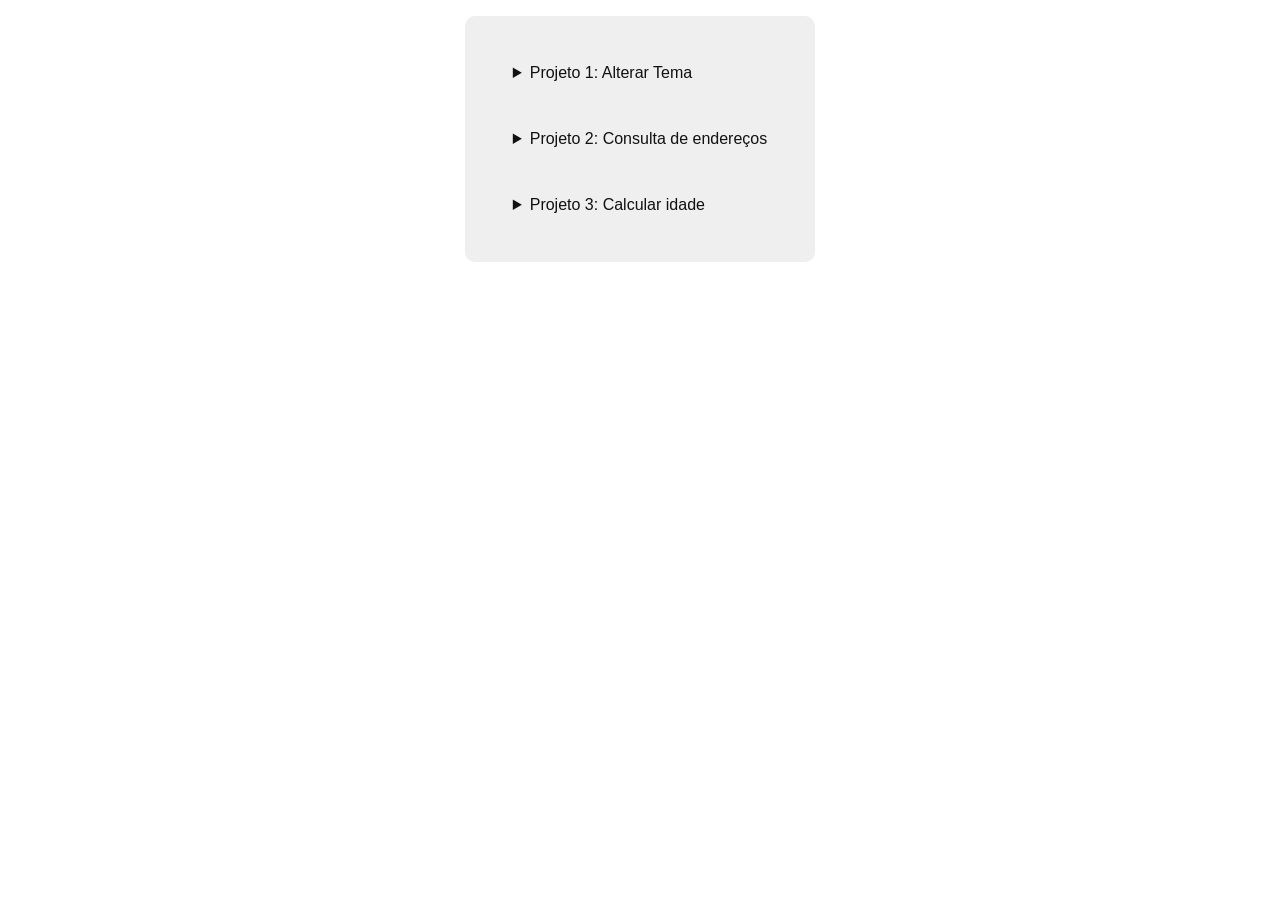
==== index.html @ b59dd4a5 "primeiro commit" ====
<!DOCTYPE html>
<html lang="pt-br">
    <head>
        <meta charset="UTF-8">
        <meta name="viewport" content="width=device-width, initial-scale=1.0">
        <link rel="stylesheet" href="style/style.css">
        <title>Projetos</title>
    </head>

    <body>
        <div class="container">
            <div class="card">
                <details>
                    <summary>Projeto 1: Alterar Tema</summary>
                    <div class="detalhes">
                        Alterne entre os temas claro e escuro:
                        <div class="toggle"></div>
                    </div>
                </details>

                <details>
                    <summary>Projeto 2: Consulta de endereços</summary>
                    <div class="detalhes">
                        Conheça informações de um cep através da Api Viacep.
                        <a href="pages/cep.html">Acesse</a>
                    </div>
                </details>

                <details>
                    <summary>Projeto 3: Calcular idade</summary>
                    <div class="detalhes">
                        Calcule a idade a partir de uma data de nascimento.
                        <a href="pages/idade.html">Acesse</a>
                    </div>
                </details>
            </div>
        </div>

        <script src="script/dark-mode.js"></script>
    </body>
</html>
---- style/style.css ----
:root {
    --first-color: #fff;
    --second-color: #efefef;
    --third-color: #d9d9d9;
    --font-color: #111111;
}

.dark {
    --first-color: #111111;
    --second-color: #2a291f;
    --third-color: #1e262b;
    --font-color: #fff;
}

.light {
    --first-color: #fff;
    --second-color: #efefef;
    --third-color: #d9d9d9;
    --font-color: #111111;
}

* {
    padding: 0;
    margin: 0;
    font-family: Arial, Helvetica, sans-serif;
    transition: all 0.3s ease-in-out;
}

body {
    background: var(--first-color);
    color: var(--font-color);
}

a {
    text-decoration: none;
    color: var(--font-color);
    margin: .5rem;
}

.container {
    display: flex;
    flex-direction: column;
    align-items: center;
}

.tema {
    display: flex;
    align-items: center;
}

.card {
    background: var(--second-color);
    padding: 1rem;
    margin: 1rem;
    border-radius: 10px;
}

details {
    padding: .5rem;
    margin: 1rem;
}

summary {
    margin: .5rem;
}

.detalhes {
    display: flex;
    background: var(--third-color);
    padding: 1rem;
    border-radius: 10px;
    align-items: center;
}

form {
    margin: .5rem;
}

.resposta {
    display: flex;
    flex-direction: column;
    margin: .5rem;
}

.erro, #idade {
    margin-top: 1rem; 
}

input {
    background: transparent;
    color: var(--font-color);
    border: none;
}

input:focus {
    outline: none;
}

input[type="button"] {
    cursor: pointer;
}

.dark input[type="date"] {
    color-scheme: dark;
    transition: all 0.3s ease-in-out;
}

#cep, #birthday {
    border-bottom: 1px solid;
}

.toggle {
    background: var(--first-color);
    position: relative;
    width: 20px;
    height: 10px;
    padding: 5px;
    margin: .5rem;
    border-radius: 15px;
    cursor: pointer;
}

.toggle::before {
    background-color: #add8e6;
    content: "";
    position: absolute;
    width: 10px;
    height: 10px;
    border-radius: 15px;
    top: 50%;
    transform: translateY(-50%);
    transition: all 0.3 ease-in-out;
}

.active::before {
    left: calc(100% - 15px);
    background-color: #add8e6;
}

#load {
    display: none;
    width: 50px;
    height: 50px;
    border: 6px solid #e5e5e5;
    border-top-color: #51d4db;
    border-radius: 50%;
    animation: is-rotating 1s infinite;
}

@keyframes is-rotating {
    to {
        transform: rotate(1turn);
    }
}
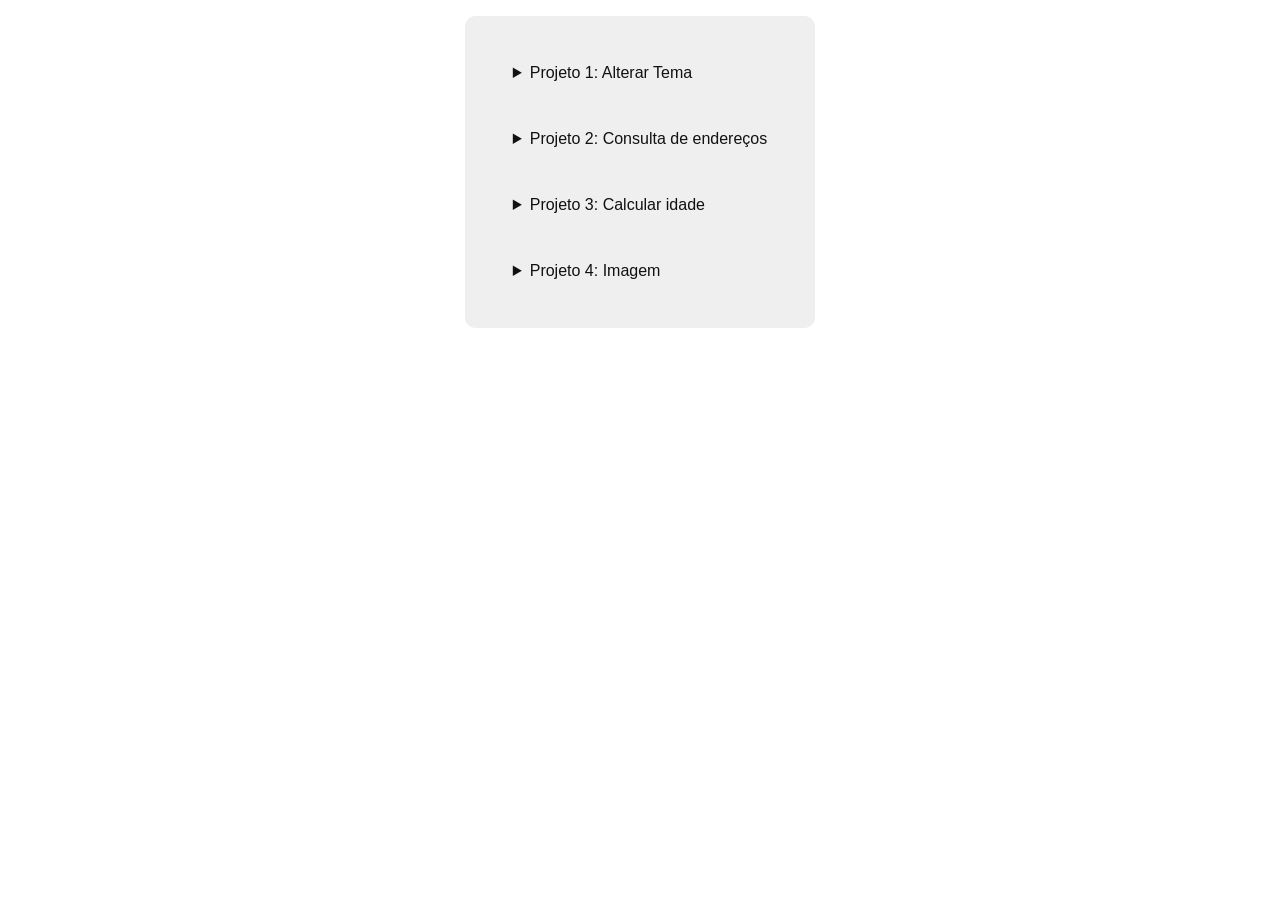
==== commit 7f31ab16: "imagens" ====
--- a/index.html
+++ b/index.html
@@ -3,6 +3,7 @@
     <head>
         <meta charset="UTF-8">
         <meta name="viewport" content="width=device-width, initial-scale=1.0">
+        <link rel="stylesheet" href="https://cdnjs.cloudflare.com/ajax/libs/font-awesome/4.7.0/css/font-awesome.min.css">
         <link rel="stylesheet" href="style/style.css">
         <title>Projetos</title>
     </head>
@@ -13,7 +14,7 @@
                 <details>
                     <summary>Projeto 1: Alterar Tema</summary>
                     <div class="detalhes">
-                        Alterne entre os temas claro e escuro:
+                        <p>Alterne entre os temas claro e escuro: </p>
                         <div class="toggle"></div>
                     </div>
                 </details>
@@ -21,21 +22,113 @@
                 <details>
                     <summary>Projeto 2: Consulta de endereços</summary>
                     <div class="detalhes">
-                        Conheça informações de um cep através da Api Viacep.
-                        <a href="pages/cep.html">Acesse</a>
+                        <p>Conheça informações de um cep através da Api Viacep.</p>
+                        <button class="openCep" onclick="showDialog(dialogCep, this)">Veja</button>
+
+                        <dialog id="dialogCep">
+                            <button class="close" onclick="showDialog(dialogCep, this)"><i class="fa fa-close"></i></button>
+
+                            <form>
+                                <label for="cep">
+                                    CEP
+                                    <input type="text" id="cep" oninput="cepFormat(this)">
+                                </label>
+
+                                <input type="button" onclick="apiCep()" value="Consultar">
+                            </form>
+
+                            <div id="load"></div>
+
+                            <div class="resposta">
+                                <label for="logradouro">
+                                    Endereço:
+                                    <input type="text" id="logradouro" readonly>
+                                </label>
+
+                                <br/>
+
+                                <label for="complemento">
+                                    Complemento:
+                                    <input type="text" id="complemento" readonly>
+                                </label>
+
+                                <br/>
+
+                                <label for="bairro">
+                                    Bairro: 
+                                    <input type="text" id="bairro" readonly>
+                                </label>
+
+                                <br/>
+
+                                <label for="localidade">
+                                    Cidade:
+                                    <input type="text" id="localidade" readonly>
+                                </label>
+
+                                <br/>
+
+                                <label for="estado">
+                                    Estado:
+                                    <input type="text" id="estado">
+                                </label>
+                            </div>
+
+                            <div class="erro"></div>
+                        </dialog>
                     </div>
                 </details>
 
                 <details>
                     <summary>Projeto 3: Calcular idade</summary>
                     <div class="detalhes">
-                        Calcule a idade a partir de uma data de nascimento.
-                        <a href="pages/idade.html">Acesse</a>
+                        <label for="birthday">Calcule sua idade:
+                            <input type="date" id="birthday" onchange="calcularIdade(value)" />
+                        </label>
+
+                        <div id="idade"></div>
+
+                        <div class="erroIdade"></div>
+                    </div>
+                </details>
+
+                <details>
+                    <summary>Projeto 4: Imagem</summary>
+                    <div class="detalhes">
+                        <p>Escolha uma imagem.</p>
+                        <button class="openImg" onclick="showDialog(dialogImg, this)">Veja</button>
+
+                        <dialog id="dialogImg">
+                            <button class="close" onclick="showDialog(dialogImg, this)"><i class="fa fa-close"></i></button>
+
+                            <div id="manipule">
+                                <input type="file" accept="image/jpeg, image/png" id="file-img">
+
+                                <div id="icons">
+                                    <i class="fa fa-eye-slash"></i>
+                                    <i class="fa fa-eye"></i>
+                                    <i class="fa fa-search-plus"></i>
+                                    <i class="fa fa-search-minus"></i>
+                                    <i class="fa fa-undo"></i>
+                                </div>
+
+                                <section>
+                                    <div id="img-content"><img src="" id="image-chosen"></div>
+                                    <div id="visibility"></div>
+                                </section>
+                            </div>
+                        </dialog>
                     </div>
                 </details>
             </div>
         </div>
 
         <script src="script/dark-mode.js"></script>
+        <script src="script/idade.js"></script>
+        <script src="script/format.js"></script>
+        <script src="script/connect.js"></script>
+        <script src="script/cep.js"></script>
+        <script src="script/dialog.js"></script>
+        <script src="script/image.js"></script>
     </body>
 </html>
--- a/style/style.css
+++ b/style/style.css
@@ -66,27 +66,88 @@
 
 .detalhes {
     display: flex;
+    flex-direction: column;
     background: var(--third-color);
     padding: 1rem;
     border-radius: 10px;
     align-items: center;
 }
 
+dialog {
+    position: fixed;
+    inset: 0;
+    background: var(--third-color);
+    color: var(--font-color);
+    padding: 10px;
+    margin: auto;
+    border: none;
+    border-radius: 15px;
+}
+
+dialog .close {
+    margin: 10px;
+}
+
+#dialogImg {
+    width: 700px;
+}
+
 form {
     margin: .5rem;
 }
 
+section {
+    display: flex;
+    flex-direction: column;
+    align-items: center;
+    padding: .5rem;
+}
+
+#icons {
+    display: flex;
+}
+
+#icons i {
+    padding: .5rem;
+    cursor: pointer;
+}
+
 .resposta {
     display: flex;
     flex-direction: column;
     margin: .5rem;
 }
 
-.erro, #idade {
-    margin-top: 1rem; 
-}
-
-input {
+#manipule {
+    display: flex;
+    flex-direction: column;
+}
+
+#img-content {
+    display: flex;
+    position: relative;
+    justify-content: center;
+}
+
+#img-content img {
+    width: 70%;
+    padding: 1rem;
+    margin: 1rem;
+    anchor-name: --anchor-img;
+}
+
+#visibility {
+    background-size: cover;
+    background-position: center;
+    position-anchor: --anchor-img;
+    position: absolute;
+    width: anchor-size(width);
+    height: anchor-size(height);
+    top: 165px;
+}
+
+
+input, button {
     background: transparent;
     color: var(--font-color);
     border: none;
@@ -96,7 +157,7 @@
     outline: none;
 }
 
-input[type="button"] {
+input[type="button"], button {
     cursor: pointer;
 }
 
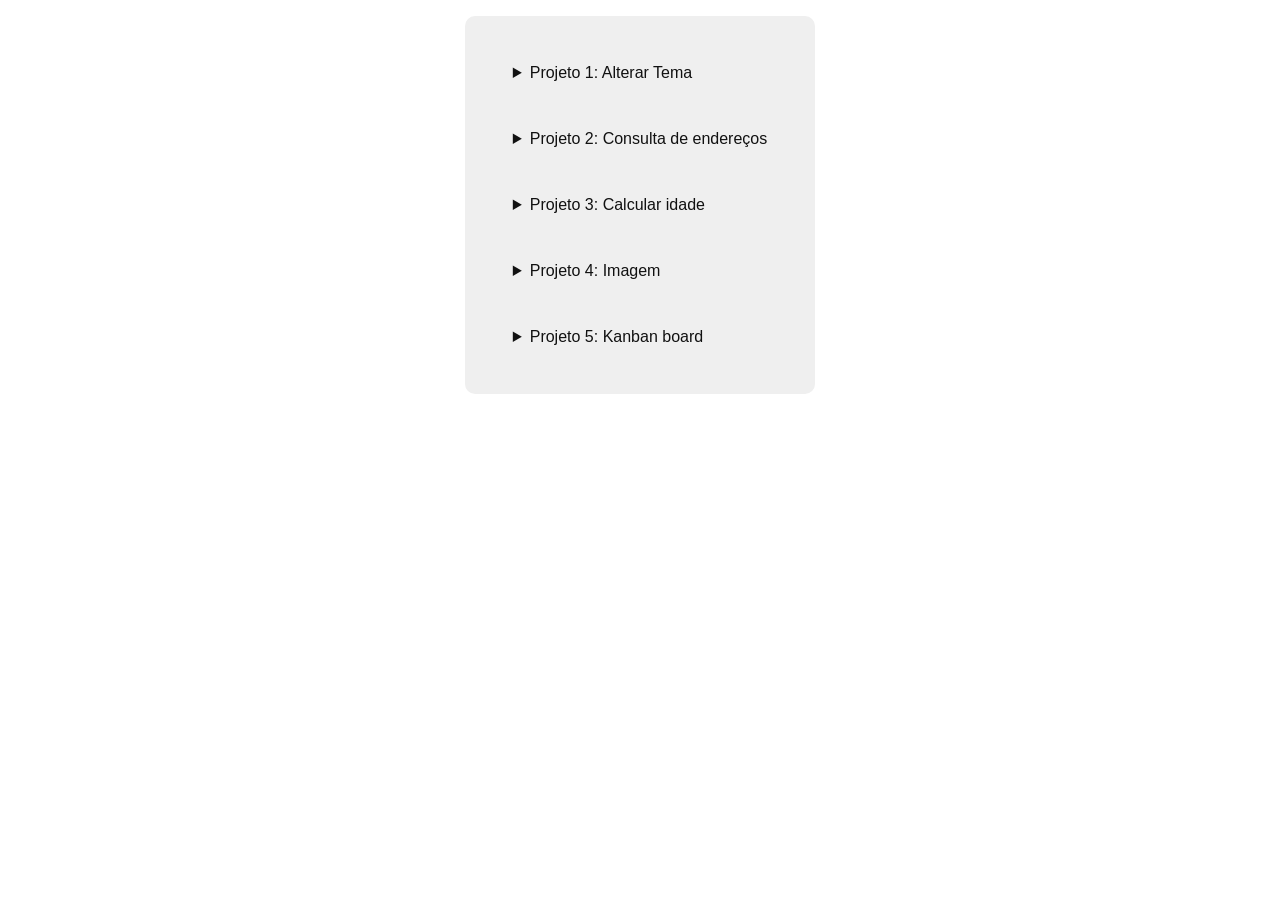
==== commit 5f81b0bf: "kanban" ====
--- a/index.html
+++ b/index.html
@@ -120,6 +120,35 @@
                         </dialog>
                     </div>
                 </details>
+
+                <details>
+                    <summary>Projeto 5: Kanban board</summary>
+                    <div class="detalhes">
+                        <p>Arraste e solte elementos dos quadros.</p>
+                        <button class="openKanban" onclick="showDialog(dialogKanban, this)">Veja</button>
+
+                        <dialog id="dialogKanban">
+                            <button class="close" onclick="showDialog(dialogKanban, this)"><i class="fa fa-close"></i></button>
+
+                            <div id="kanban">
+                                <div id="do">
+                                    <h3>DO</h3>
+                                    <div class="list" draggable="true">Criar os quadros</div>
+                                    <div class="list" draggable="true">Criar os elementos</div>
+                                    <div class="list" draggable="true">Estilizar os quadros</div>
+                                    <div class="list" draggable="true">Estilizar os elementos</div>
+                                    <div class="list" draggable="true">Mover os elementos</div>
+                                </div>
+                                <div id="doing">
+                                    <h3>DOING</h3>
+                                </div>
+                                <div id="did">
+                                    <h3>DID</h3>
+                                </div>
+                            </div>
+                        </dialog>
+                    </div>
+                </details>
             </div>
         </div>
 
@@ -130,5 +159,6 @@
         <script src="script/cep.js"></script>
         <script src="script/dialog.js"></script>
         <script src="script/image.js"></script>
+        <script src="script/drag-drop.js"></script>
     </body>
 </html>
--- a/style/style.css
+++ b/style/style.css
@@ -170,6 +170,47 @@
     border-bottom: 1px solid;
 }
 
+#kanban {
+    display: flex;
+    padding: 1em;
+}
+
+#do {
+    background-color: var(--second-color);
+    width: 250px;
+    padding: 1em;
+    margin: 1em;
+    border: 1px solid var(--font-color);
+    border-radius: 15px;
+}
+
+#doing {
+    background-color: var(--second-color);
+    width: 250px;
+    padding: 1em;
+    margin: 1em;
+    border: 1px solid var(--font-color);
+    border-radius: 15px;
+}
+
+#did {
+    background-color: var(--second-color);
+    width: 250px;
+    padding: 1em;
+    margin: 1em;
+    border: 1px solid var(--font-color);
+    border-radius: 15px;
+}
+
+.list {
+    background-color: var(--first-color);
+    padding: .5em;
+    margin: .5em;
+    border: 1px solid var(--font-color);
+    border-radius: 15px;
+    cursor: grab;
+}
+
 .toggle {
     background: var(--first-color);
     position: relative;
